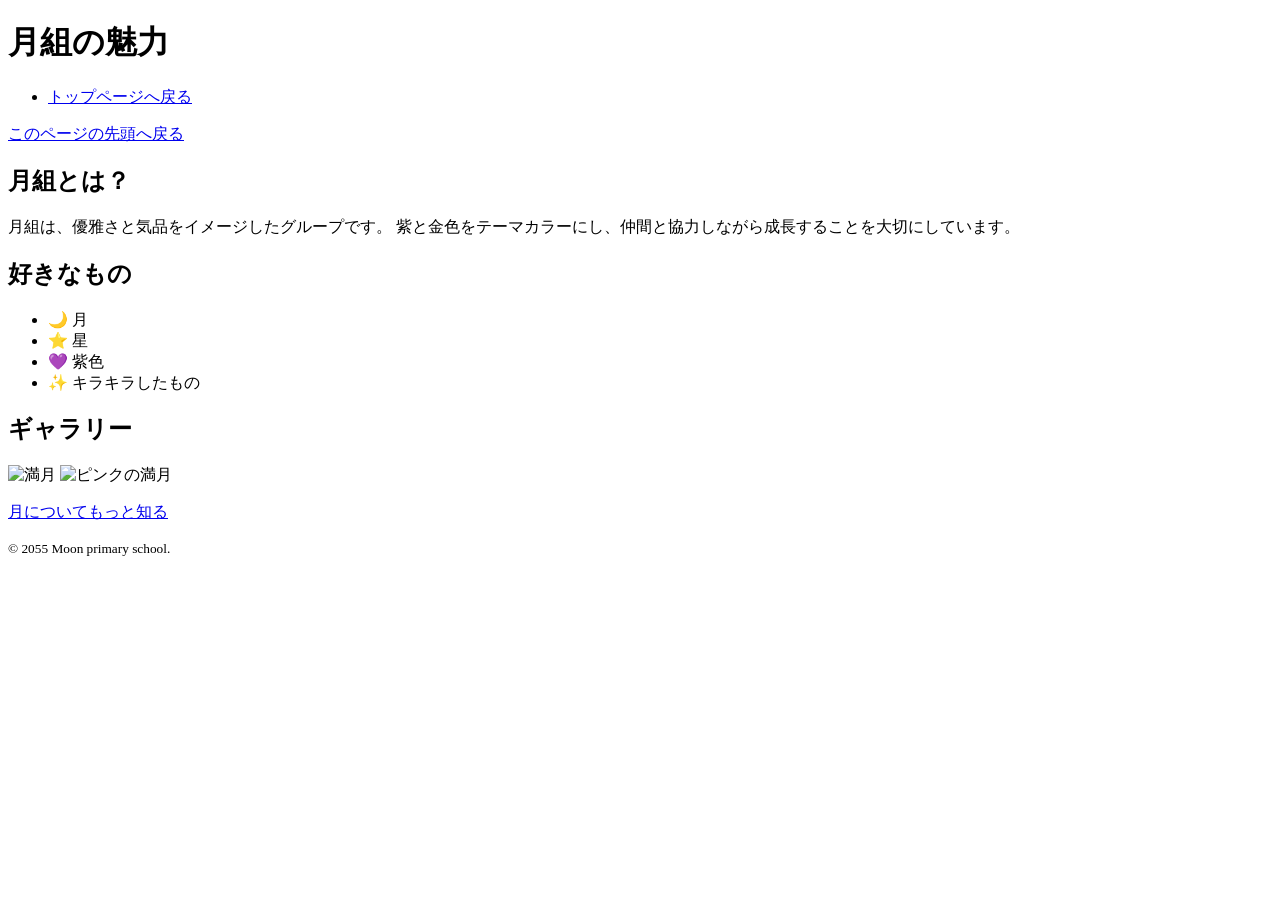
==== 24133234 穂積紗良point.html @ a15861bd "Add files via upload" ====
<!DOCTYPE html>

<html lang="ja">

<head>
    <meta charset="UTF-8">
    <title>月組の魅力</title>
    <link rel="stylesheet" href="css/mystyle.css">
</head>

<body class="point" id="top"></body>

<header>
    <h1>月組の魅力</h1>

<nav>
    <ul>
        <li><a href="24133234 穂積紗良website.html">トップページへ戻る</a></li>
    </ul>
</nav>

</header>

<p class="sentou">
    <a href="24133234 穂積紗良website.html">このページの先頭へ戻る</a>
</p>

<article>

<section>
<h2>月組とは？</h2>

<p>
月組は、優雅さと気品をイメージしたグループです。
紫と金色をテーマカラーにし、仲間と協力しながら成長することを大切にしています。
</p>

</section>

<section>

<h2>好きなもの</h2>

<ul class="moon">
<li>🌙 月</li>
<li>⭐ 星</li>
<li>💜 紫色</li>
<li>✨ キラキラしたもの</li>
</ul>

</section>

<section>

    <h2>ギャラリー</h2>

    <img src="images/moon.jpg"
         alt="満月"
         class="point-img">

    <img src="images/strawberry moon.jpg"
         alt="ピンクの満月"
         class="point-img">

</section>

<p>
    <a href="https://ja.wikipedia.org/wiki/%E6%9C%88"
       target="_blank">
       月についてもっと知る
    </a>
</p>

</article>

<footer>
<small>&copy; 2055 Moon primary school.</small>
</footer>

</body>
</html>
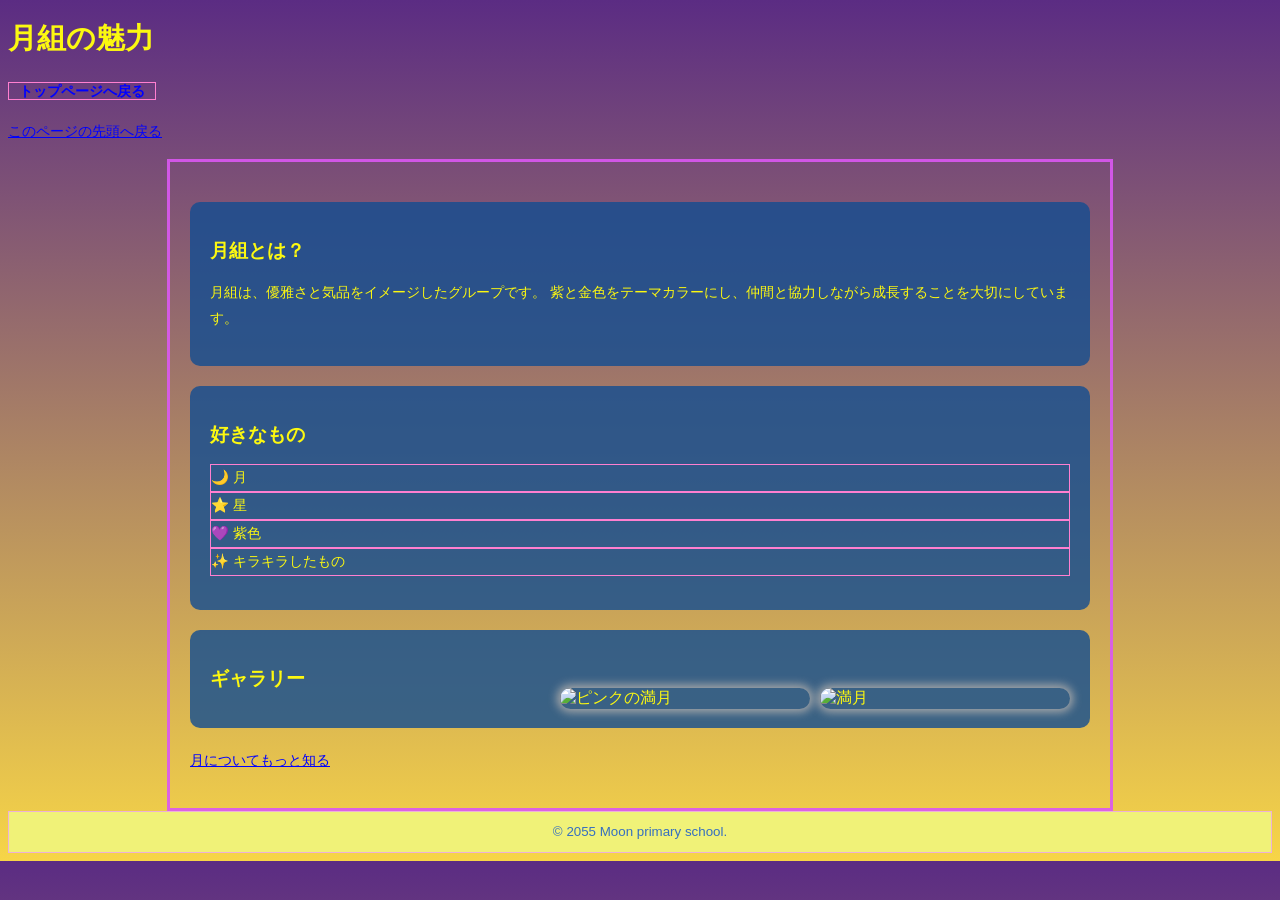
==== commit 49d2c366: "Fix HTML formatting and update stylesheet link" ====
--- a/24133234 穂積紗良point.html
+++ b/24133234 穂積紗良point.html
@@ -5,7 +5,7 @@
 <head>
     <meta charset="UTF-8">
     <title>月組の魅力</title>
-    <link rel="stylesheet" href="css/mystyle.css">
+    <link rel="stylesheet" href="mystyle.css">
 </head>
 
 <body class="point" id="top"></body>
--- a/mystyle.css
+++ b/mystyle.css
@@ -0,0 +1,167 @@
+@charset "UTF-8";
+
+body{
+    font-family: sans-serif;
+    color: rgb(252,248,16);
+    background: linear-gradient(to bottom, #5b2c83, #f7d547);
+}
+
+h1{
+    font-size:180%;
+}
+
+h2{
+    font-size:120%;
+}
+
+p{
+    font-size:90%;
+    line-height:1.8;
+}
+
+/* ロゴ */
+.logo{
+    float:left;
+    width:150px;
+    height:auto;
+}
+
+.photo{
+    width:300px;
+    max-width:100%;
+    height:auto;
+    display:block;
+    margin:10px auto;
+}
+
+img{
+    display:block;
+    margin:10px auto;
+}
+
+article{
+    width:900px;
+    margin:auto;
+    padding:20px;
+    border:3px solid rgba(219,88,242,0.9);
+    clear:both;
+}
+
+section{
+    background-color:rgba(18,77,145,0.8);
+    margin:20px 0;
+    padding:20px;
+    border-radius:10px;
+}
+
+.subhead{
+    background-color:rgb(126,126,142);
+    color:white;
+}
+
+footer{
+    text-align:center;
+    border:1px solid rgb(237,177,214);
+    background-color:#f0f278;
+    color:#356fc0;
+    padding-top:10px;
+    padding-bottom:12px;
+}
+
+ul{
+    list-style-type:none;
+    padding-left:0;
+    line-height:1.8;
+    font-size:90%;
+}
+
+li{
+    border:1px solid rgb(255,127,208);
+}
+
+.moon li{
+    list-style-image:url("../images/moon.png");
+}
+
+ul time{
+    background-color:#b012dc;
+    color:#5ef33c;
+    border-radius:10px;
+    padding:0 5px;
+    margin-right:5px;
+    font-size:90%;
+}
+
+nav ul{
+    list-style:none;
+    padding:0;
+}
+
+nav li{
+    display:inline;
+    font-weight:bold;
+    padding:0 10px;
+}
+
+nav a{
+    color:white;
+    text-decoration:none;
+    font-weight:bold;
+}
+
+a:link{
+    color:blue;
+}
+
+a:visited{
+    color:purple;
+}
+
+a:hover{
+    color:gold;
+}
+
+a:active{
+    color:red;
+}
+
+.point-img{
+    float:right;
+    width:250px;
+    height:auto;
+    margin-left:10px;
+    margin-bottom:10px;
+    margin-top:-20px;
+    box-shadow:0 0 10px 3px #aaa;
+    border-radius:15px;
+}
+
+.breadcrumb{
+    margin:10px;
+    font-size:14px;
+}
+
+.point{
+    background:linear-gradient(to bottom,#5b2c83,#f7d547);
+}
+
+@media (max-width:959px){
+
+    article{
+        width:auto;
+        margin:10px;
+    }
+
+    .logo{
+        float:none;
+        display:block;
+        margin:auto;
+    }
+
+    .point-img{
+        float:none;
+        display:block;
+        margin:20px auto;
+    }
+
+}
